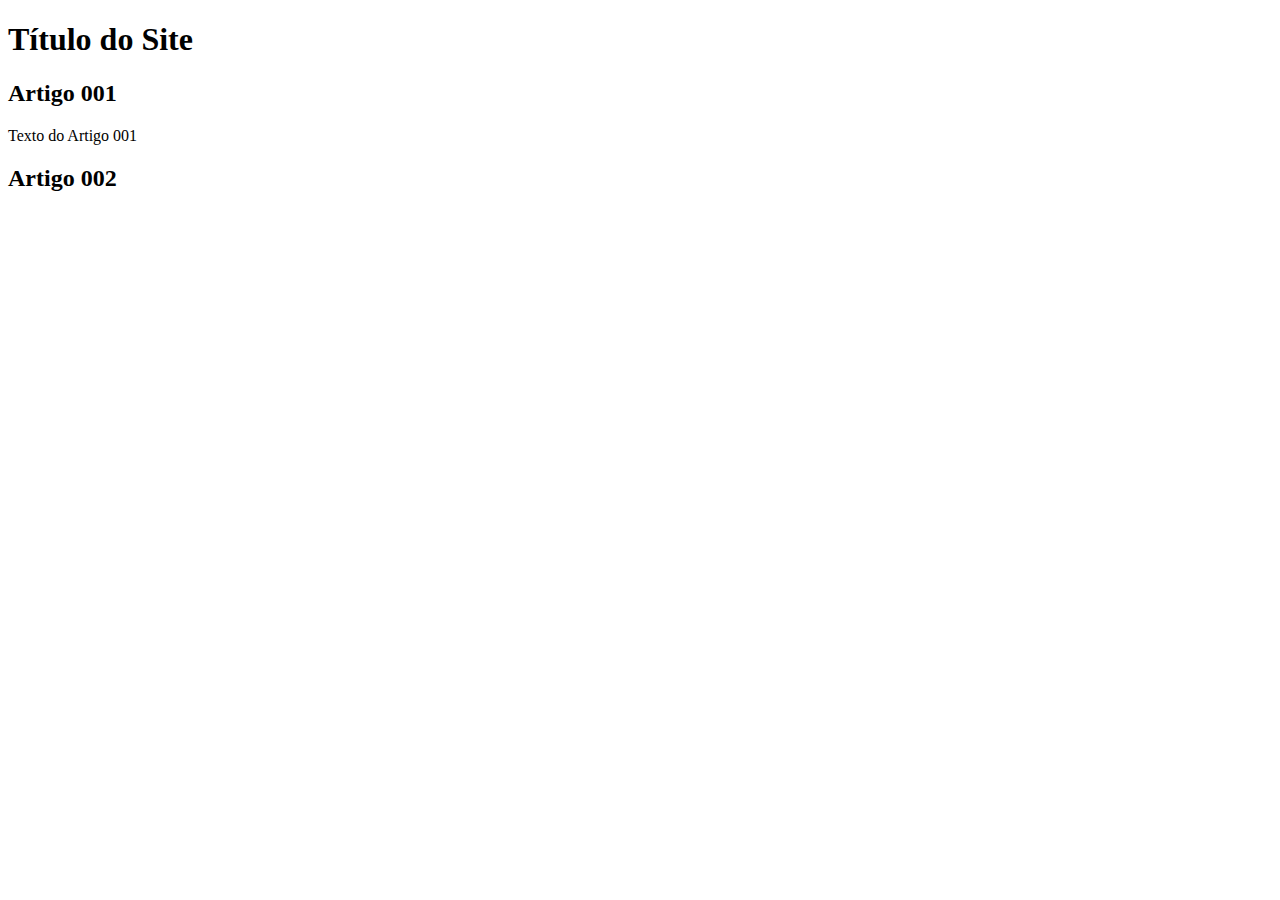
==== index.html @ edd897b8 "Create index.html" ====
<!DOCTYPE html>
<html lang="en">
<head>
    <meta charset="UTF-8">
    <meta http-equiv="X-UA-Compatible" content="IE=edge">
    <meta name="viewport" content="width=device-width, initial-scale=1.0">
    <title>Título do Site</title>
</head>
<body>
    <main>
        <header>
            <h1>Título do Site</h1>
        </header>
        <article>
            <h2>Artigo 001</h2>
            <p>Texto do Artigo 001</p>
        </article>
        <article>
            <h2>Artigo 002</h2>
        </article>
    </main>
</body>
</html>
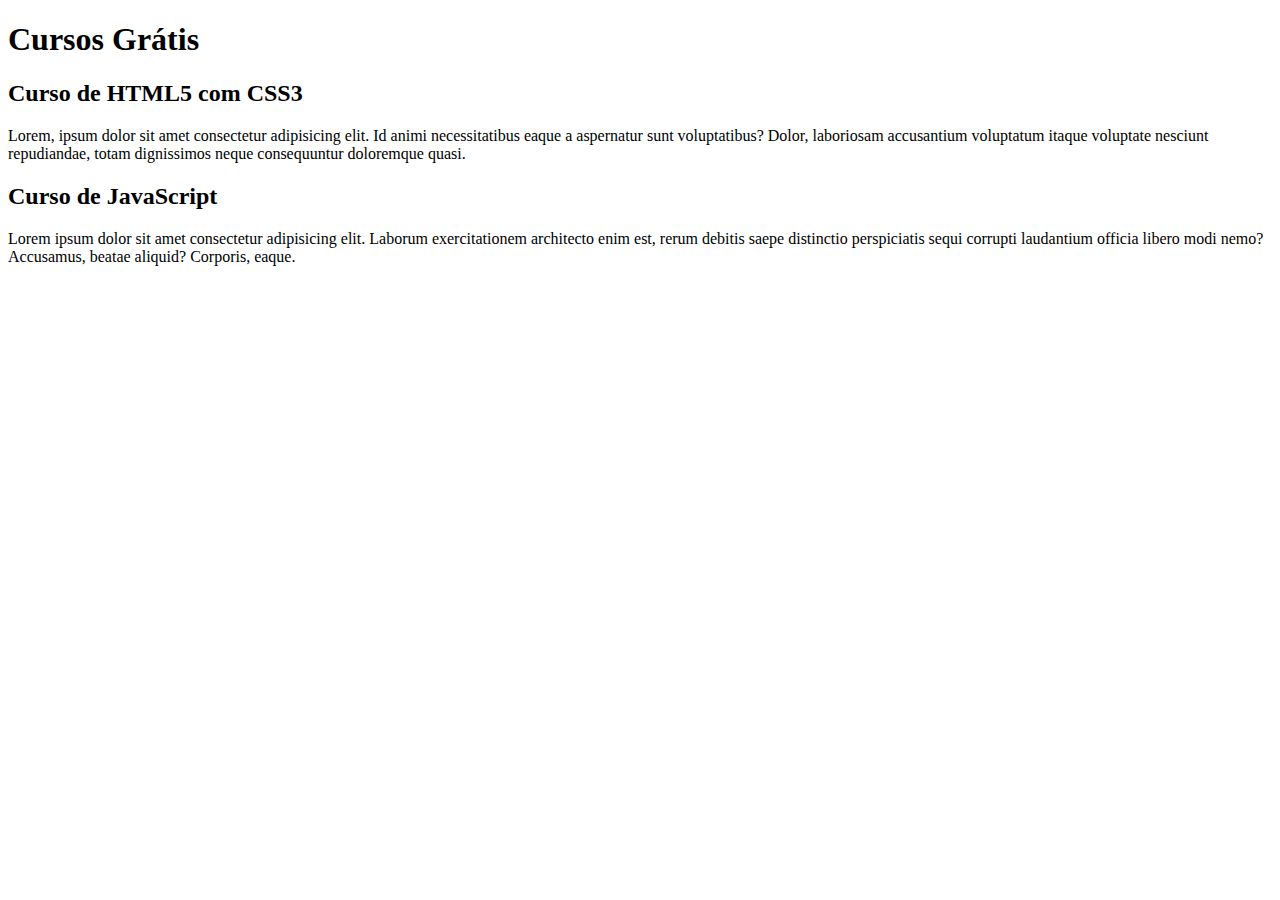
==== commit a036e5f8: "Update index.html" ====
--- a/index.html
+++ b/index.html
@@ -9,14 +9,15 @@
 <body>
     <main>
         <header>
-            <h1>Título do Site</h1>
+            <h1>Cursos Grátis</h1>
         </header>
         <article>
-            <h2>Artigo 001</h2>
-            <p>Texto do Artigo 001</p>
+            <h2>Curso de HTML5 com CSS3</h2>
+            <p>Lorem, ipsum dolor sit amet consectetur adipisicing elit. Id animi necessitatibus eaque a aspernatur sunt voluptatibus? Dolor, laboriosam accusantium voluptatum itaque voluptate nesciunt repudiandae, totam dignissimos neque consequuntur doloremque quasi.</p>
         </article>
         <article>
-            <h2>Artigo 002</h2>
+            <h2>Curso de JavaScript</h2>
+            <p>Lorem ipsum dolor sit amet consectetur adipisicing elit. Laborum exercitationem architecto enim est, rerum debitis saepe distinctio perspiciatis sequi corrupti laudantium officia libero modi nemo? Accusamus, beatae aliquid? Corporis, eaque.</p>
         </article>
     </main>
 </body>
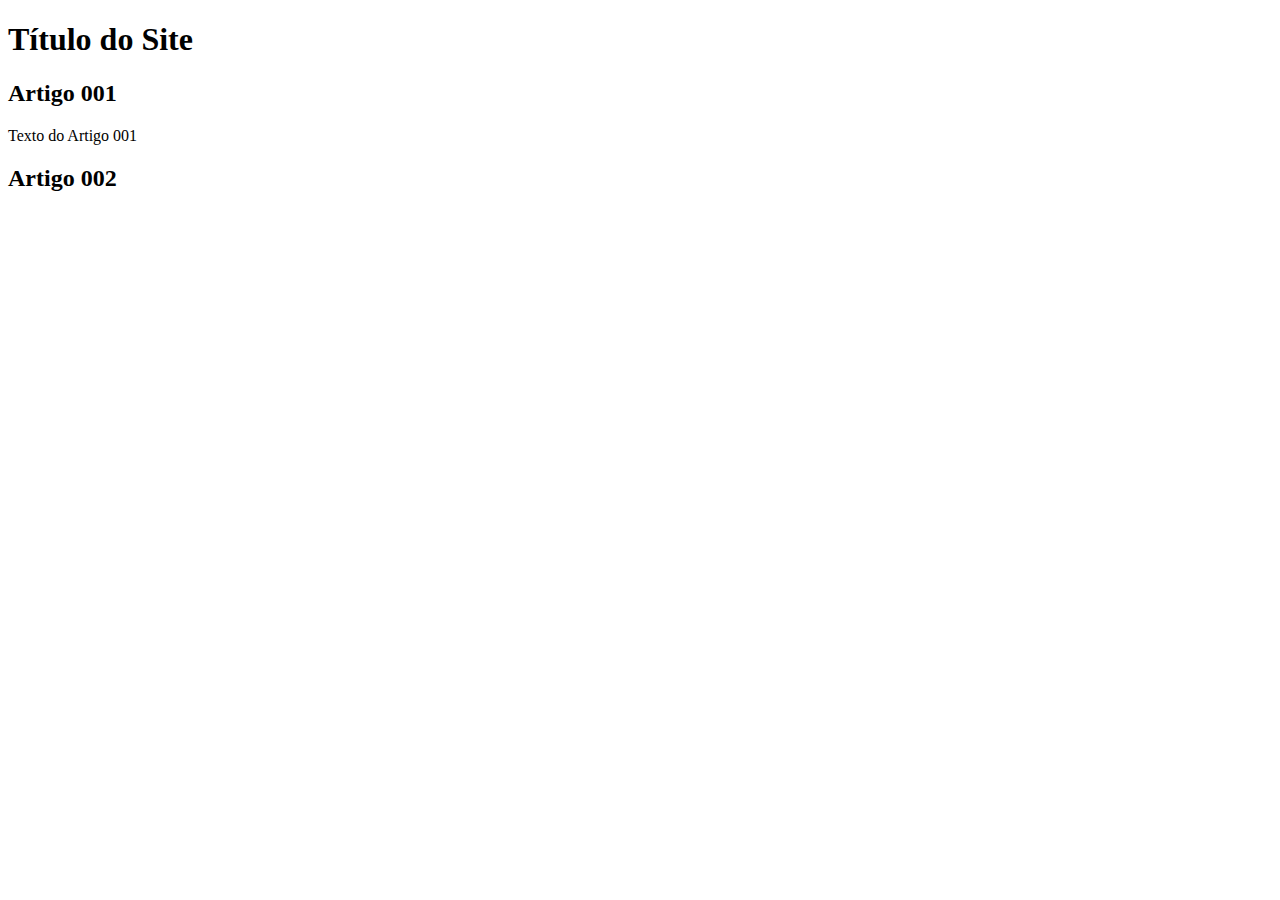
==== commit 29a16577: "Iniciei o design" ====
--- a/index.html
+++ b/index.html
@@ -4,20 +4,20 @@
     <meta charset="UTF-8">
     <meta http-equiv="X-UA-Compatible" content="IE=edge">
     <meta name="viewport" content="width=device-width, initial-scale=1.0">
+    <link rel="stylesheet" href="estilos/style.css">
     <title>Título do Site</title>
 </head>
 <body>
     <main>
         <header>
-            <h1>Cursos Grátis</h1>
+            <h1>Título do Site</h1>
         </header>
         <article>
-            <h2>Curso de HTML5 com CSS3</h2>
-            <p>Lorem, ipsum dolor sit amet consectetur adipisicing elit. Id animi necessitatibus eaque a aspernatur sunt voluptatibus? Dolor, laboriosam accusantium voluptatum itaque voluptate nesciunt repudiandae, totam dignissimos neque consequuntur doloremque quasi.</p>
+            <h2>Artigo 001</h2>
+            <p>Texto do Artigo 001</p>
         </article>
         <article>
-            <h2>Curso de JavaScript</h2>
-            <p>Lorem ipsum dolor sit amet consectetur adipisicing elit. Laborum exercitationem architecto enim est, rerum debitis saepe distinctio perspiciatis sequi corrupti laudantium officia libero modi nemo? Accusamus, beatae aliquid? Corporis, eaque.</p>
+            <h2>Artigo 002</h2>
         </article>
     </main>
 </body>
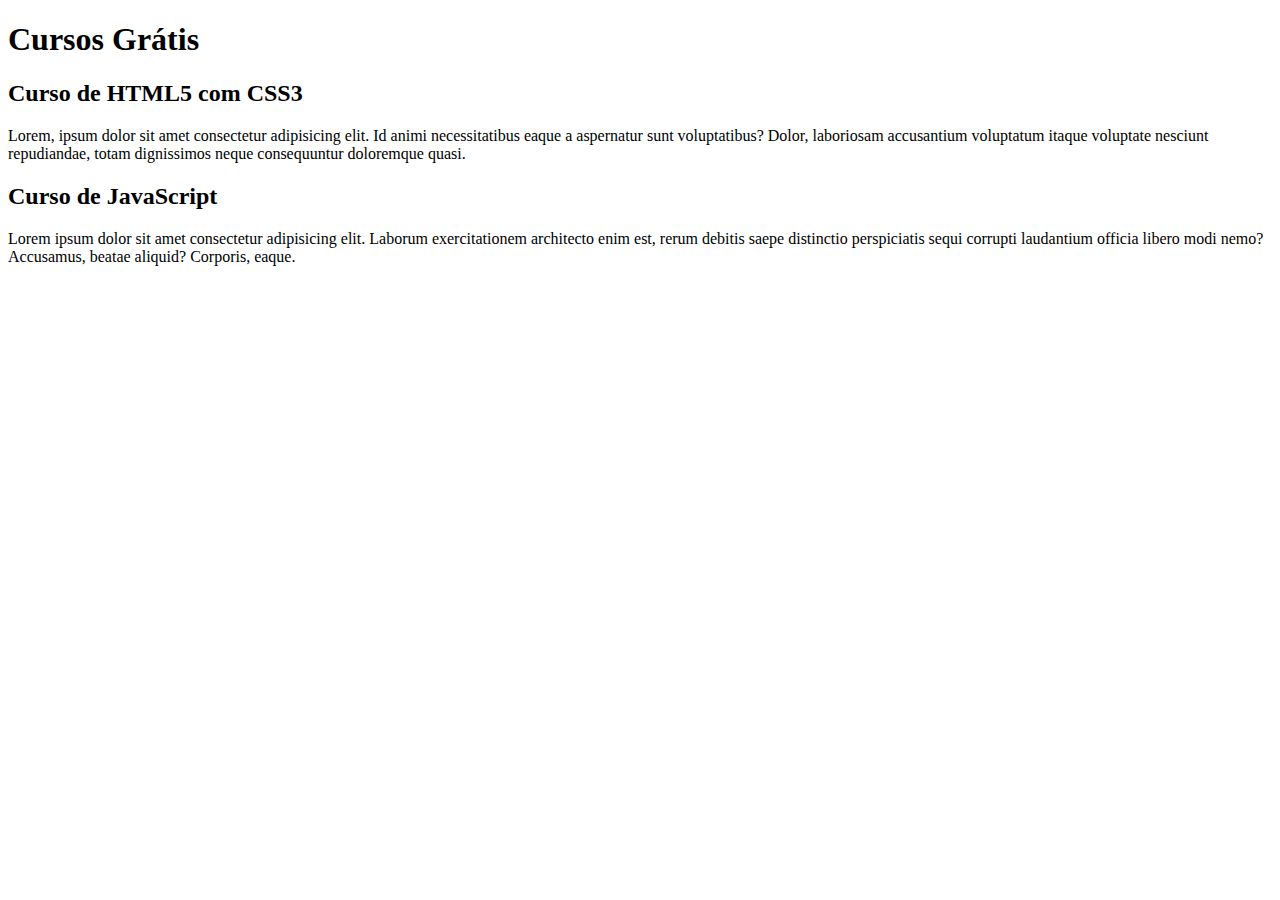
==== commit 871e70c4: "Coloquei o Título" ====
--- a/index.html
+++ b/index.html
@@ -4,20 +4,20 @@
     <meta charset="UTF-8">
     <meta http-equiv="X-UA-Compatible" content="IE=edge">
     <meta name="viewport" content="width=device-width, initial-scale=1.0">
-    <link rel="stylesheet" href="estilos/style.css">
-    <title>Título do Site</title>
+    <title>Site Curso em Vídeos</title>
 </head>
 <body>
     <main>
         <header>
-            <h1>Título do Site</h1>
+            <h1>Cursos Grátis</h1>
         </header>
         <article>
-            <h2>Artigo 001</h2>
-            <p>Texto do Artigo 001</p>
+            <h2>Curso de HTML5 com CSS3</h2>
+            <p>Lorem, ipsum dolor sit amet consectetur adipisicing elit. Id animi necessitatibus eaque a aspernatur sunt voluptatibus? Dolor, laboriosam accusantium voluptatum itaque voluptate nesciunt repudiandae, totam dignissimos neque consequuntur doloremque quasi.</p>
         </article>
         <article>
-            <h2>Artigo 002</h2>
+            <h2>Curso de JavaScript</h2>
+            <p>Lorem ipsum dolor sit amet consectetur adipisicing elit. Laborum exercitationem architecto enim est, rerum debitis saepe distinctio perspiciatis sequi corrupti laudantium officia libero modi nemo? Accusamus, beatae aliquid? Corporis, eaque.</p>
         </article>
     </main>
 </body>
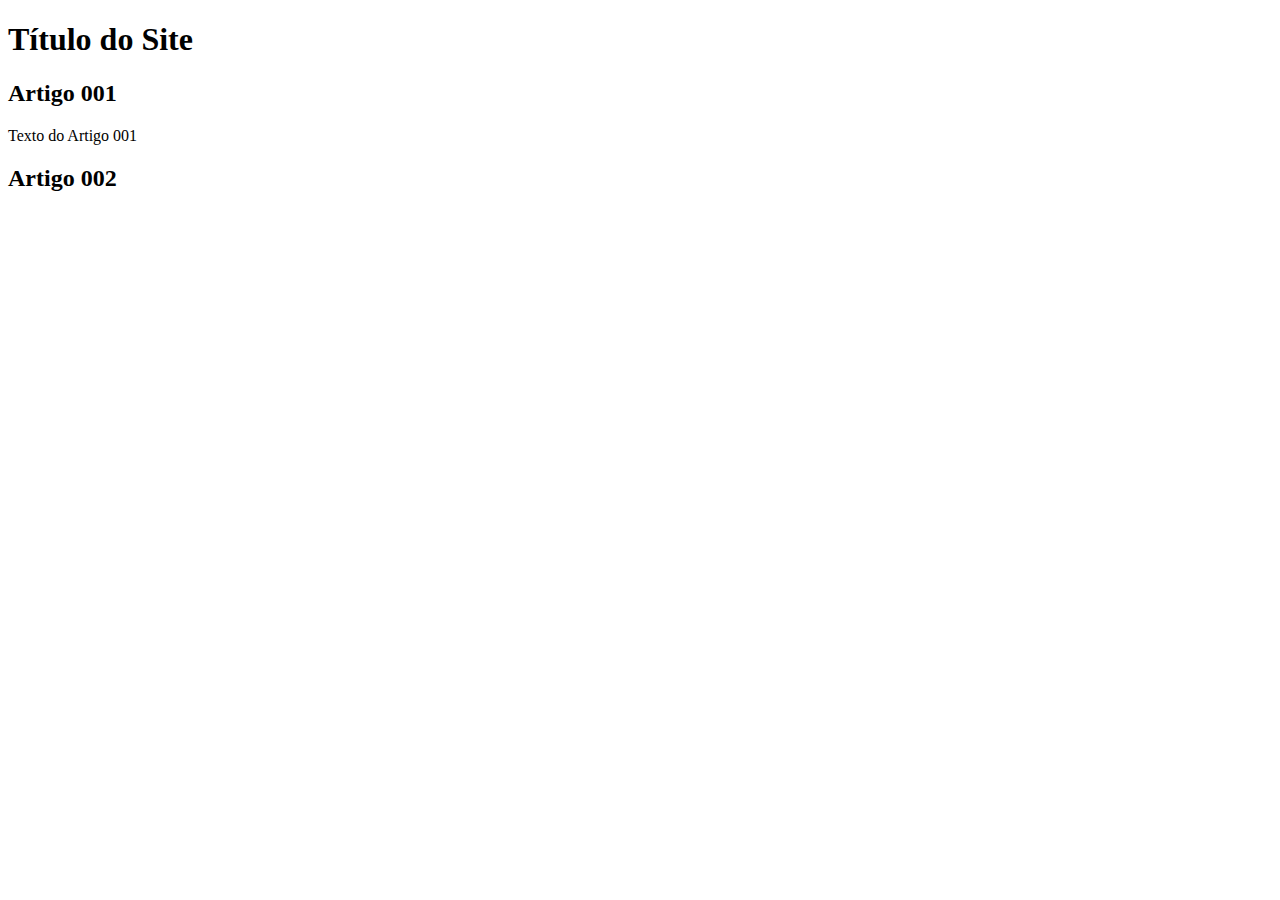
==== commit e24c789e: "Atualização de título" ====
--- a/index.html
+++ b/index.html
@@ -4,20 +4,20 @@
     <meta charset="UTF-8">
     <meta http-equiv="X-UA-Compatible" content="IE=edge">
     <meta name="viewport" content="width=device-width, initial-scale=1.0">
-    <title>Site Curso em Vídeos</title>
+    <link rel="stylesheet" href="estilos/style.css">
+    <title>Cursos</title>
 </head>
 <body>
     <main>
         <header>
-            <h1>Cursos Grátis</h1>
+            <h1>Título do Site</h1>
         </header>
         <article>
-            <h2>Curso de HTML5 com CSS3</h2>
-            <p>Lorem, ipsum dolor sit amet consectetur adipisicing elit. Id animi necessitatibus eaque a aspernatur sunt voluptatibus? Dolor, laboriosam accusantium voluptatum itaque voluptate nesciunt repudiandae, totam dignissimos neque consequuntur doloremque quasi.</p>
+            <h2>Artigo 001</h2>
+            <p>Texto do Artigo 001</p>
         </article>
         <article>
-            <h2>Curso de JavaScript</h2>
-            <p>Lorem ipsum dolor sit amet consectetur adipisicing elit. Laborum exercitationem architecto enim est, rerum debitis saepe distinctio perspiciatis sequi corrupti laudantium officia libero modi nemo? Accusamus, beatae aliquid? Corporis, eaque.</p>
+            <h2>Artigo 002</h2>
         </article>
     </main>
 </body>
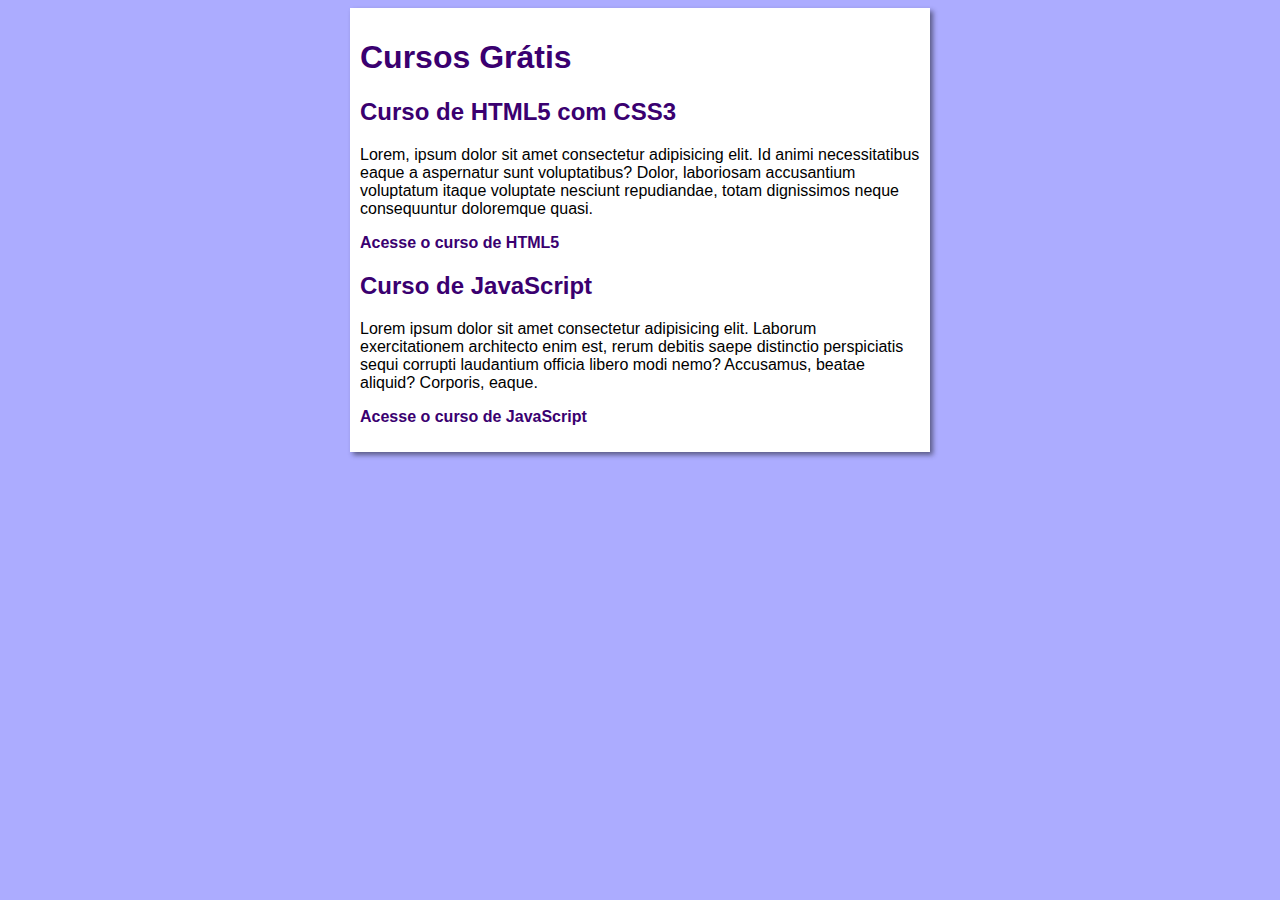
==== commit 3a3e63e0: "Atualização do projeto" ====
--- a/index.html
+++ b/index.html
@@ -5,19 +5,22 @@
     <meta http-equiv="X-UA-Compatible" content="IE=edge">
     <meta name="viewport" content="width=device-width, initial-scale=1.0">
     <link rel="stylesheet" href="estilos/style.css">
-    <title>Cursos</title>
+    <title>Site Curso em Vídeos</title>
 </head>
 <body>
     <main>
         <header>
-            <h1>Título do Site</h1>
+            <h1>Cursos Grátis</h1>
         </header>
         <article>
-            <h2>Artigo 001</h2>
-            <p>Texto do Artigo 001</p>
+            <h2>Curso de HTML5 com CSS3</h2>
+            <p>Lorem, ipsum dolor sit amet consectetur adipisicing elit. Id animi necessitatibus eaque a aspernatur sunt voluptatibus? Dolor, laboriosam accusantium voluptatum itaque voluptate nesciunt repudiandae, totam dignissimos neque consequuntur doloremque quasi.</p>
+            <p><a href="">Acesse o curso de HTML5</a></p>
         </article>
         <article>
-            <h2>Artigo 002</h2>
+            <h2>Curso de JavaScript</h2>
+            <p>Lorem ipsum dolor sit amet consectetur adipisicing elit. Laborum exercitationem architecto enim est, rerum debitis saepe distinctio perspiciatis sequi corrupti laudantium officia libero modi nemo? Accusamus, beatae aliquid? Corporis, eaque.</p>
+            <p><a href="">Acesse o curso de JavaScript</a></p>
         </article>
     </main>
 </body>
--- a/estilos/style.css
+++ b/estilos/style.css
@@ -0,0 +1,42 @@
+* {
+    font-family: Arial, Helvetica, sans-serif;
+    font-size: 16px;
+}
+
+body {
+    background-color: #acacff;
+
+}
+
+main {
+    background-color: white;
+    width: 560px;
+    margin: auto;
+    padding: 10px;
+    box-shadow: 3px 3px 5px rgba(0, 0, 0, 0.473);
+}
+
+h1 {
+    font-size: 2em;
+    color: rgb(58, 0, 112);
+}
+
+h2 {
+    font-size: 1.5em;
+    color: rgb(58, 0, 112);
+}
+
+img.lado {
+    float: right;
+}
+
+a {
+    text-decoration: none;
+    font-weight: bold;
+    color: rgb(58, 0, 112);
+}
+
+a:hover {
+    text-decoration: underline;
+    color: rgb(26, 26, 255);
+}
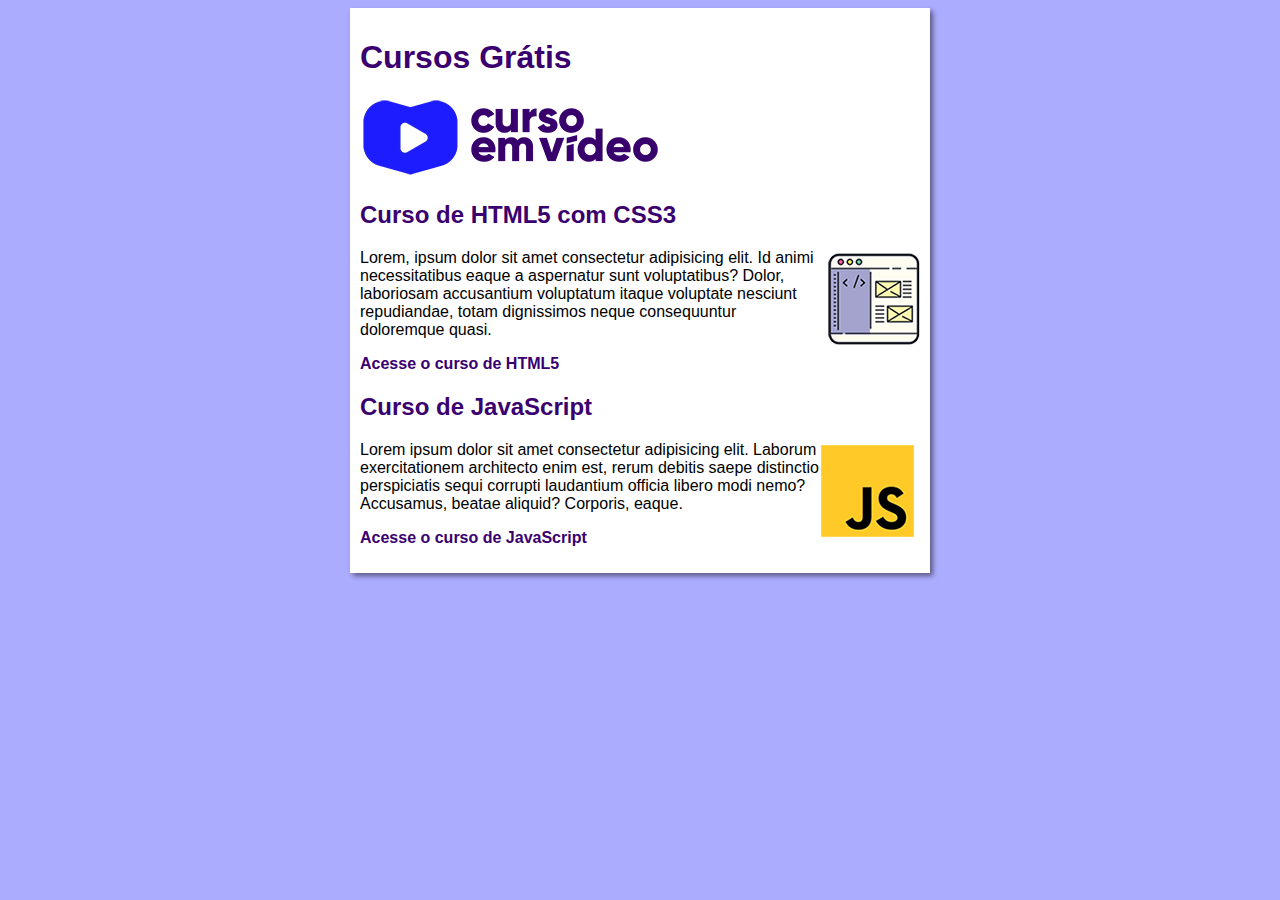
==== commit 0a580ebb: "Update index.html" ====
--- a/index.html
+++ b/index.html
@@ -11,16 +11,19 @@
     <main>
         <header>
             <h1>Cursos Grátis</h1>
+            <img src="imagens\curso-em-video-cor.png" alt="Curso em Vídeos">
         </header>
         <article>
             <h2>Curso de HTML5 com CSS3</h2>
+            <img class="lado" src="imagens\curso-html-css.png" alt="HTML5 e CSS">
             <p>Lorem, ipsum dolor sit amet consectetur adipisicing elit. Id animi necessitatibus eaque a aspernatur sunt voluptatibus? Dolor, laboriosam accusantium voluptatum itaque voluptate nesciunt repudiandae, totam dignissimos neque consequuntur doloremque quasi.</p>
-            <p><a href="">Acesse o curso de HTML5</a></p>
+            <p><a href="curso-html.html">Acesse o curso de HTML5</a></p>
         </article>
         <article>
             <h2>Curso de JavaScript</h2>
+            <img class="lado" src="imagens\curso-javascript.png" alt="HTML5 e CSS">
             <p>Lorem ipsum dolor sit amet consectetur adipisicing elit. Laborum exercitationem architecto enim est, rerum debitis saepe distinctio perspiciatis sequi corrupti laudantium officia libero modi nemo? Accusamus, beatae aliquid? Corporis, eaque.</p>
-            <p><a href="">Acesse o curso de JavaScript</a></p>
+            <p><a href="curso-js.html">Acesse o curso de JavaScript</a></p>
         </article>
     </main>
 </body>
